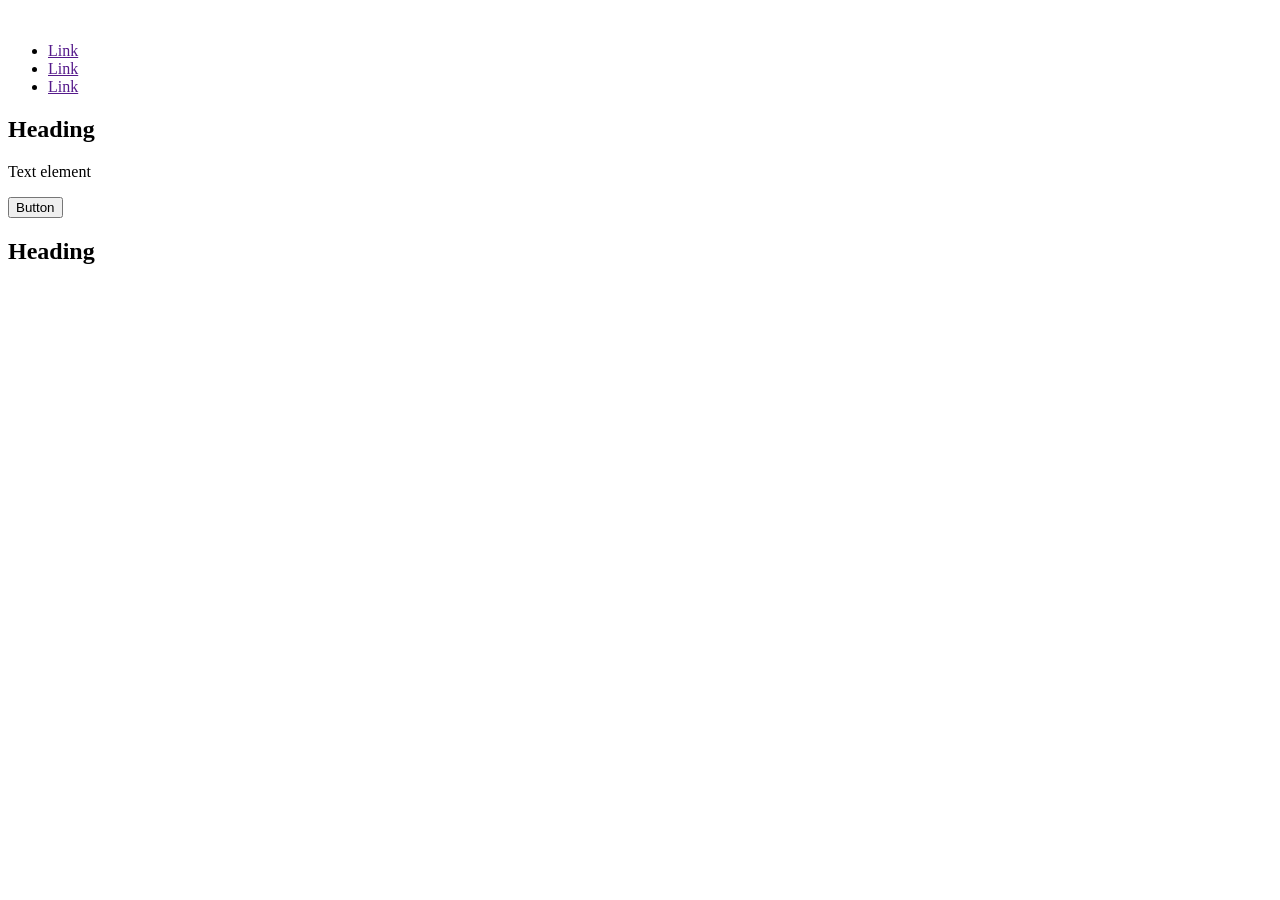
==== html-advanced/index.html @ 471717c1 "Change html-advanced/index.html" ====
<!DOCTYPE html>
<html>

<head>
    <title>Title</title>
</head>

<body>
    <header>
        <div>
            <a href="">
                <img src="" alt="">
            </a>
        </div>
        <ul>
            <li><a href="">Link</a></li>
            <li><a href="">Link</a></li>
            <li><a href="">Link</a></li>
        </ul>
    </header>
    <main>
        <section>
            <div>
                <h1>Heading</h1>
                <p>Text element</p>
                <button>Button</button>
            </div>
            <div>
                <h2>Heading</h2>
                <div>
                    <img src="" alt="">
                    <h3></h3>
                    <p></p>
                </div>
            </div>
        </section>
    </main>
</body>

</html>
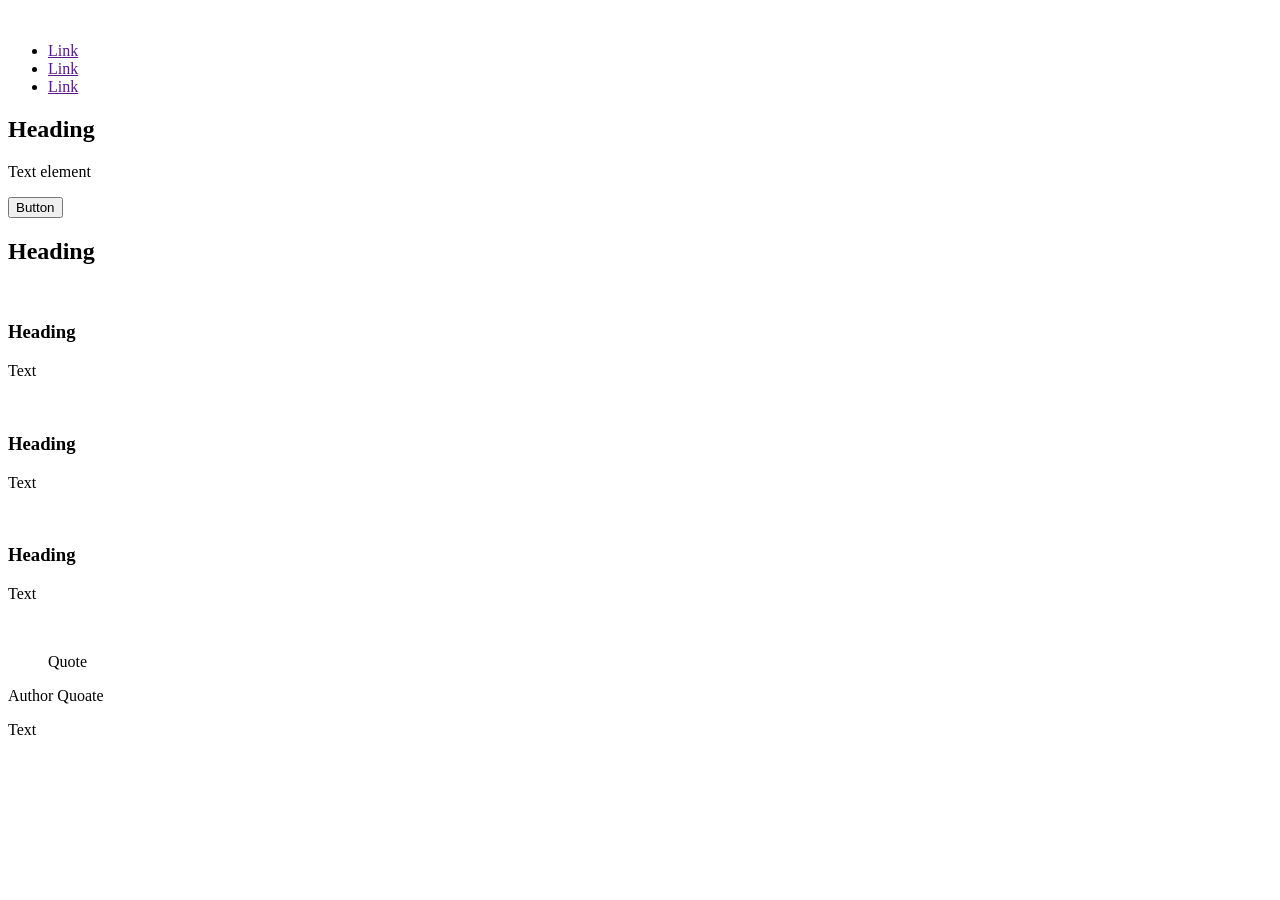
==== commit aa5d66b4: "Change html-advanced/index.html" ====
--- a/html-advanced/index.html
+++ b/html-advanced/index.html
@@ -28,9 +28,34 @@
             <div>
                 <h2>Heading</h2>
                 <div>
+                    <div>
+                        <img src="" alt="">
+                        <h3>Heading</h3>
+                        <p>Text</p>
+                    </div>
+                    <div>
+                        <img src="" alt="">
+                        <h3>Heading</h3>
+                        <p>Text</p>
+                    </div>
+                    <div>
+                        <img src="" alt="">
+                        <h3>Heading</h3>
+                        <p>Text</p>
+                    </div>
+                </div>
+            </div>
+        </section>
+        <section>
+            <div>
+                <div>
                     <img src="" alt="">
-                    <h3></h3>
-                    <p></p>
+                </div>
+                <div>
+                    <blockquote>Quote</blockquote>
+                    <p>Author Quoate</p>
+                    <p>Text</p>
+
                 </div>
             </div>
         </section>
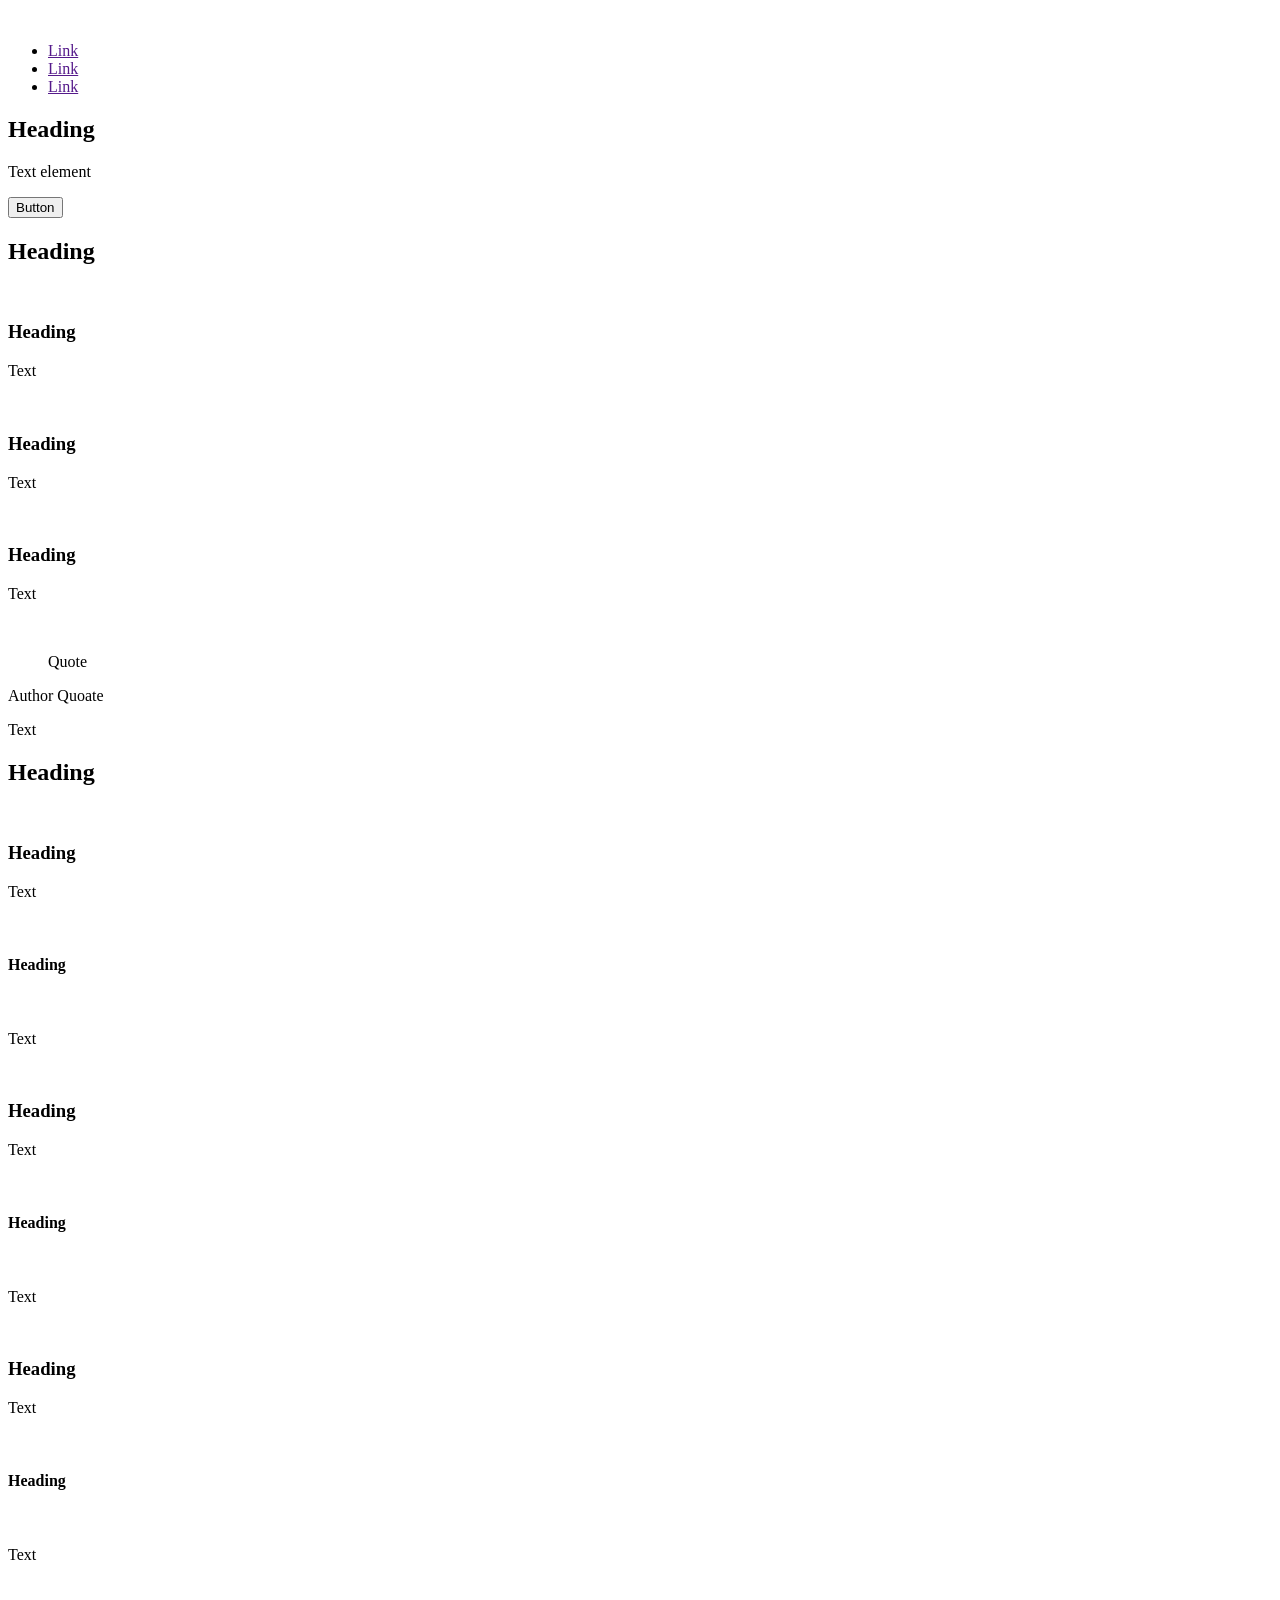
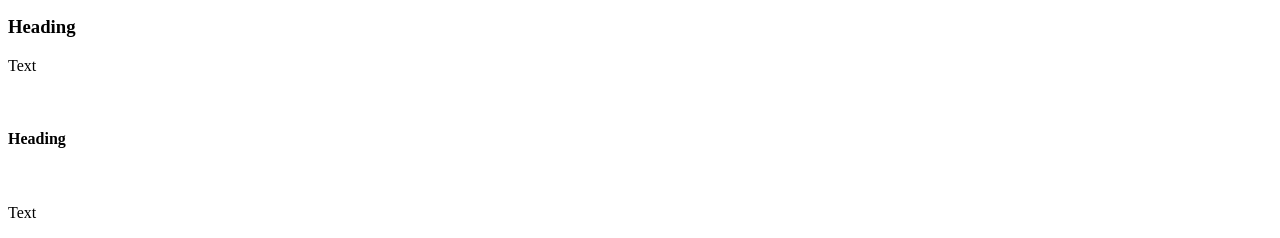
==== commit 486f9550: "Change html-advanced/index.html" ====
--- a/html-advanced/index.html
+++ b/html-advanced/index.html
@@ -59,6 +59,69 @@
                 </div>
             </div>
         </section>
+        <section>
+            <h2>Heading</h2>
+            <div>
+                <div>
+                    <img src="" alt="">
+                    <h3>Heading</h3>
+                    <p>Text</p>
+                    <div>
+                        <img src="" alt="">
+                        <h4>Heading</h4>
+                    </div>
+                    <div>
+                        <img src="" alt="">
+                        <p>Text</p>
+                    </div>
+                </div>
+            </div>
+            <div>
+                <div>
+                    <img src="" alt="">
+                    <h3>Heading</h3>
+                    <p>Text</p>
+                    <div>
+                        <img src="" alt="">
+                        <h4>Heading</h4>
+                    </div>
+                    <div>
+                        <img src="" alt="">
+                        <p>Text</p>
+                    </div>
+                </div>
+            </div>
+            <div>
+                <div>
+                    <img src="" alt="">
+                    <h3>Heading</h3>
+                    <p>Text</p>
+                    <div>
+                        <img src="" alt="">
+                        <h4>Heading</h4>
+                    </div>
+                    <div>
+                        <img src="" alt="">
+                        <p>Text</p>
+                    </div>
+                </div>
+            </div>
+            <div>
+                <div>
+                    <img src="" alt="">
+                    <h3>Heading</h3>
+                    <p>Text</p>
+                    <div>
+                        <img src="" alt="">
+                        <h4>Heading</h4>
+                    </div>
+                    <div>
+                        <img src="" alt="">
+                        <p>Text</p>
+                    </div>
+                </div>
+            </div>
+        </section>
     </main>
 </body>
 
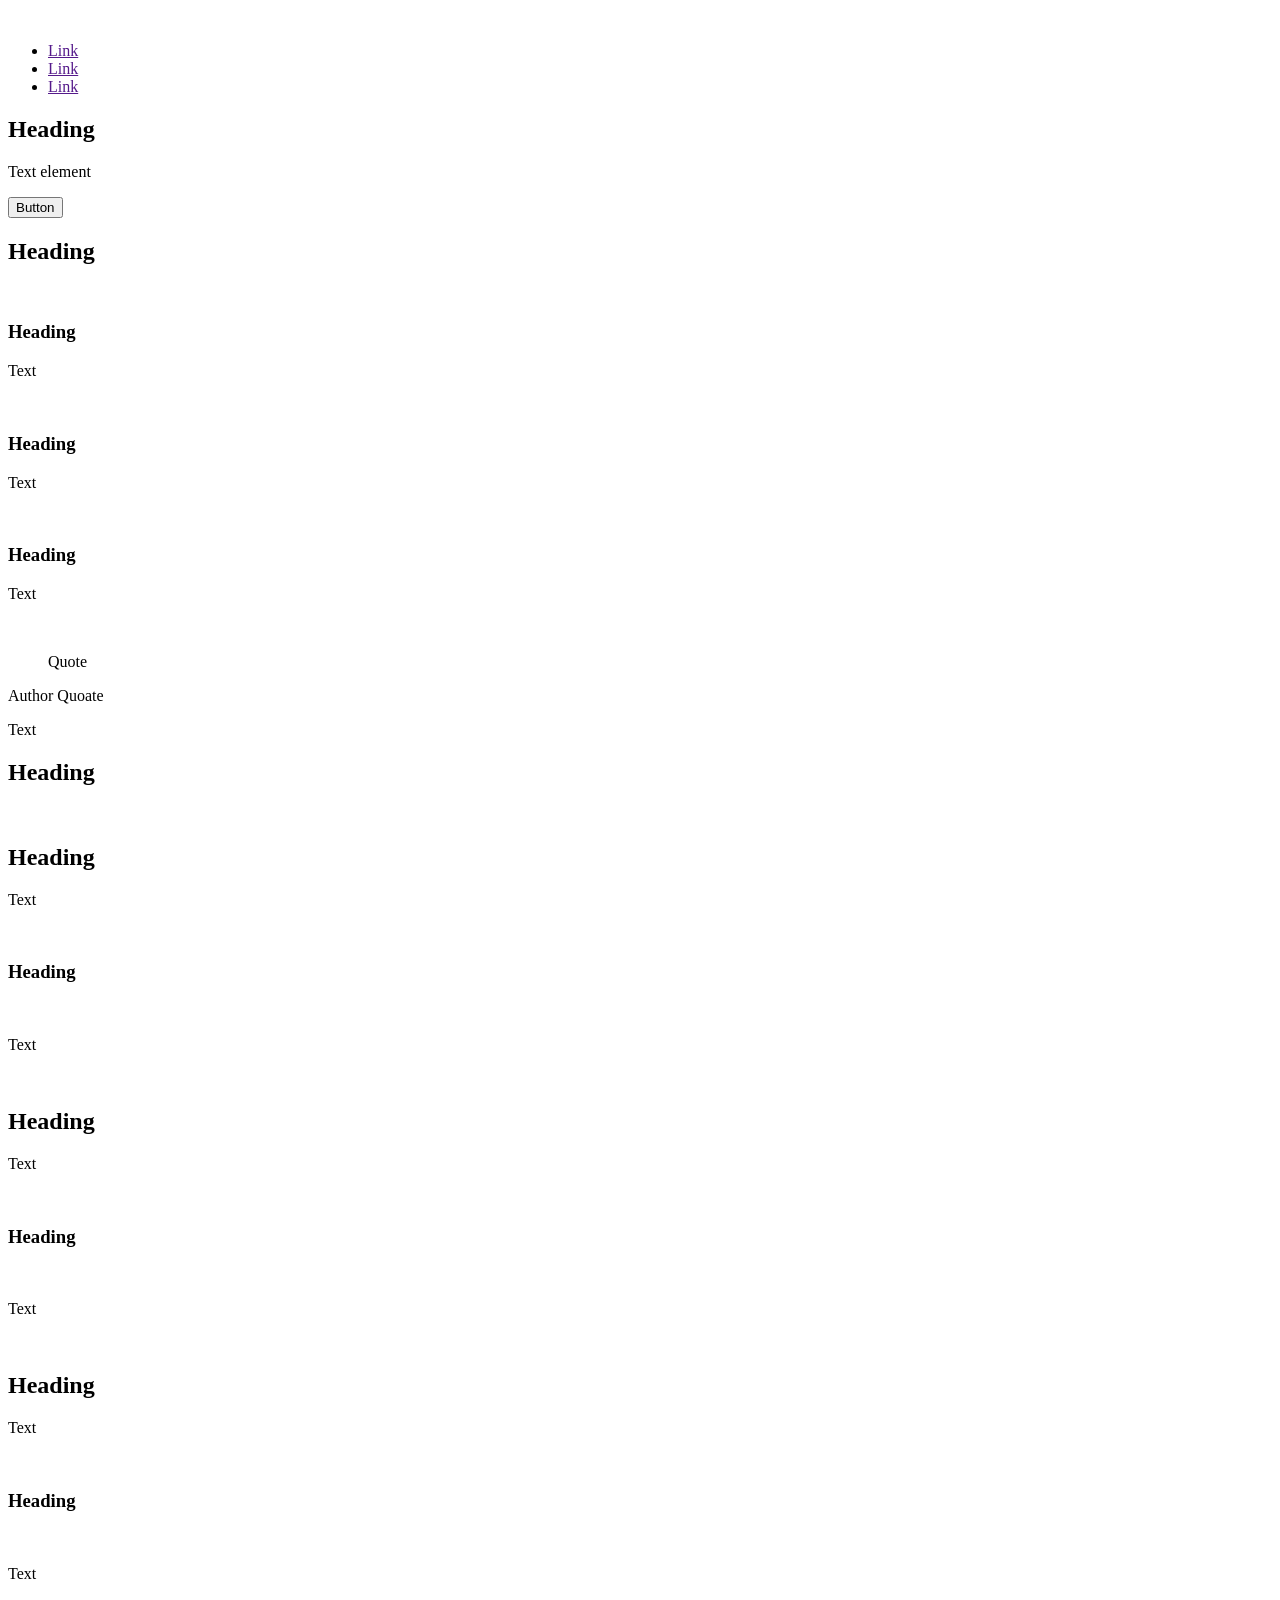
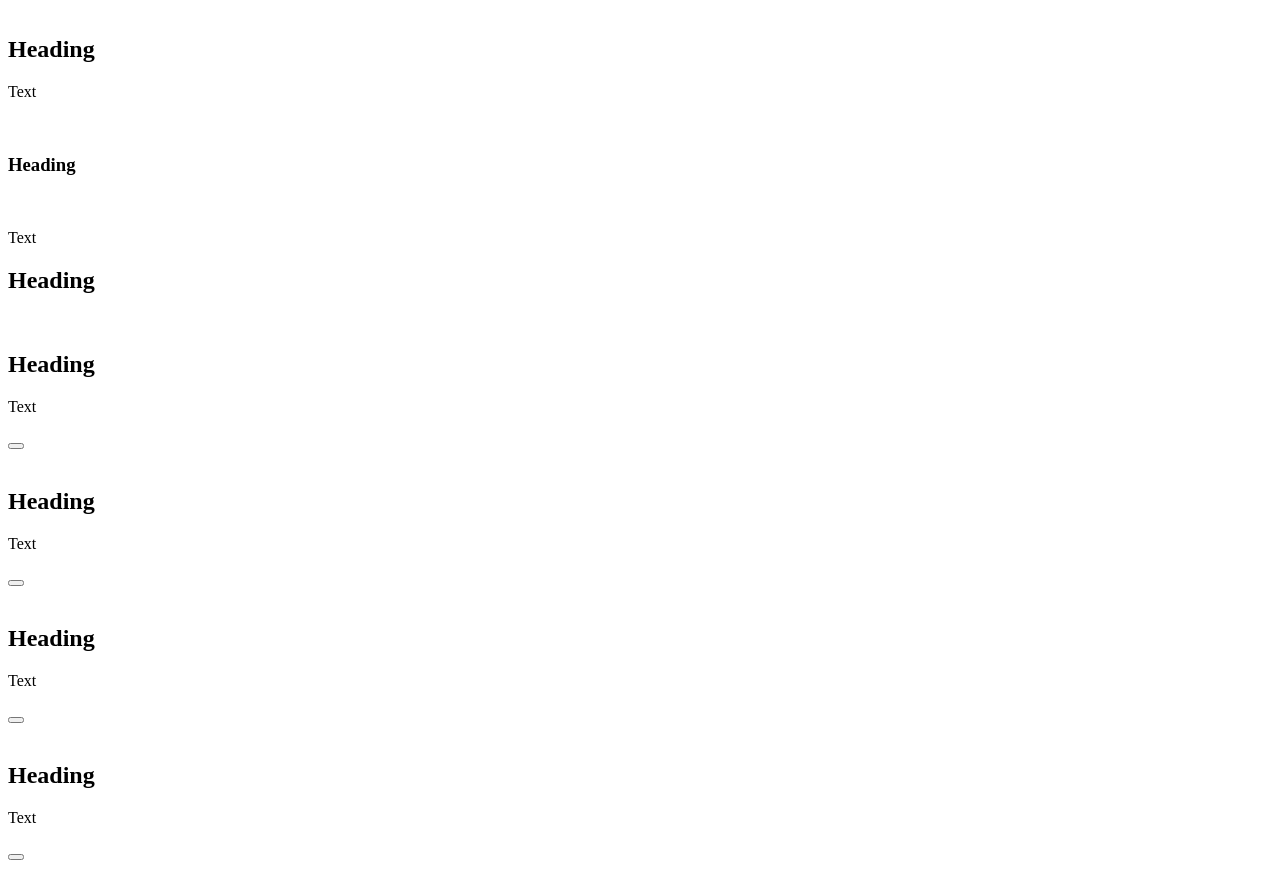
==== commit 55fcf04c: "Change html-advanced/index.html" ====
--- a/html-advanced/index.html
+++ b/html-advanced/index.html
@@ -60,15 +60,15 @@
             </div>
         </section>
         <section>
-            <h2>Heading</h2>
+            <h1>Heading</h1>
             <div>
                 <div>
                     <img src="" alt="">
-                    <h3>Heading</h3>
+                    <h2>Heading</h2>
                     <p>Text</p>
                     <div>
                         <img src="" alt="">
-                        <h4>Heading</h4>
+                        <h3>Heading</h3>
                     </div>
                     <div>
                         <img src="" alt="">
@@ -79,11 +79,11 @@
             <div>
                 <div>
                     <img src="" alt="">
-                    <h3>Heading</h3>
+                    <h2>Heading</h2>
                     <p>Text</p>
                     <div>
                         <img src="" alt="">
-                        <h4>Heading</h4>
+                        <h3>Heading</h3>
                     </div>
                     <div>
                         <img src="" alt="">
@@ -94,11 +94,11 @@
             <div>
                 <div>
                     <img src="" alt="">
-                    <h3>Heading</h3>
+                    <h2>Heading</h2>
                     <p>Text</p>
                     <div>
                         <img src="" alt="">
-                        <h4>Heading</h4>
+                        <h3>Heading</h3>
                     </div>
                     <div>
                         <img src="" alt="">
@@ -109,11 +109,11 @@
             <div>
                 <div>
                     <img src="" alt="">
-                    <h3>Heading</h3>
+                    <h2>Heading</h2>
                     <p>Text</p>
                     <div>
                         <img src="" alt="">
-                        <h4>Heading</h4>
+                        <h3>Heading</h3>
                     </div>
                     <div>
                         <img src="" alt="">
@@ -122,6 +122,35 @@
                 </div>
             </div>
         </section>
+        <section>
+            <h1>Heading</h1>
+            <div>
+                <div>
+                    <img src="" alt="">
+                    <h2>Heading</h2>
+                    <p>Text</p>
+                    <button></button>
+                </div>
+                <div>
+                    <img src="" alt="">
+                    <h2>Heading</h2>
+                    <p>Text</p>
+                    <button></button>
+                </div>
+                <div>
+                    <img src="" alt="">
+                    <h2>Heading</h2>
+                    <p>Text</p>
+                    <button></button>
+                </div>
+                <div>
+                    <img src="" alt="">
+                    <h2>Heading</h2>
+                    <p>Text</p>
+                    <button></button>
+                </div>
+            </div>
+        </section>
     </main>
 </body>
 
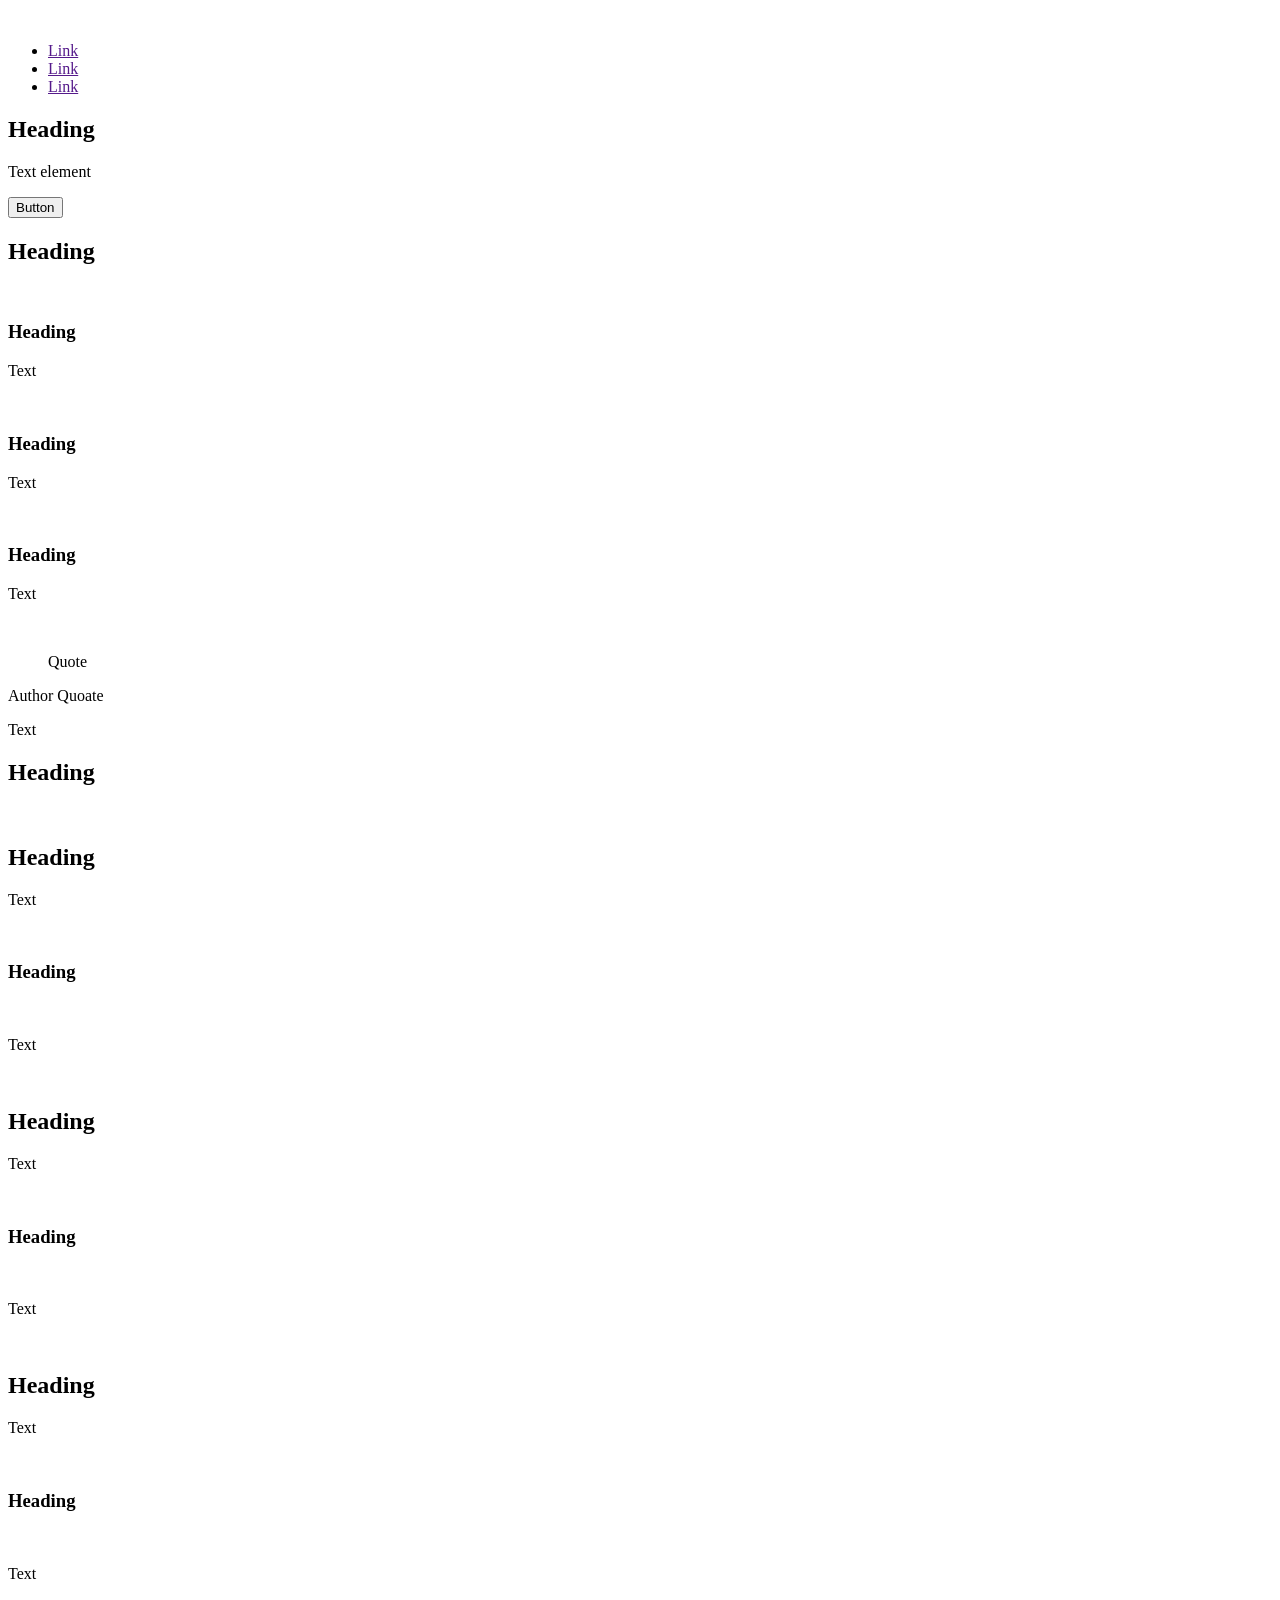
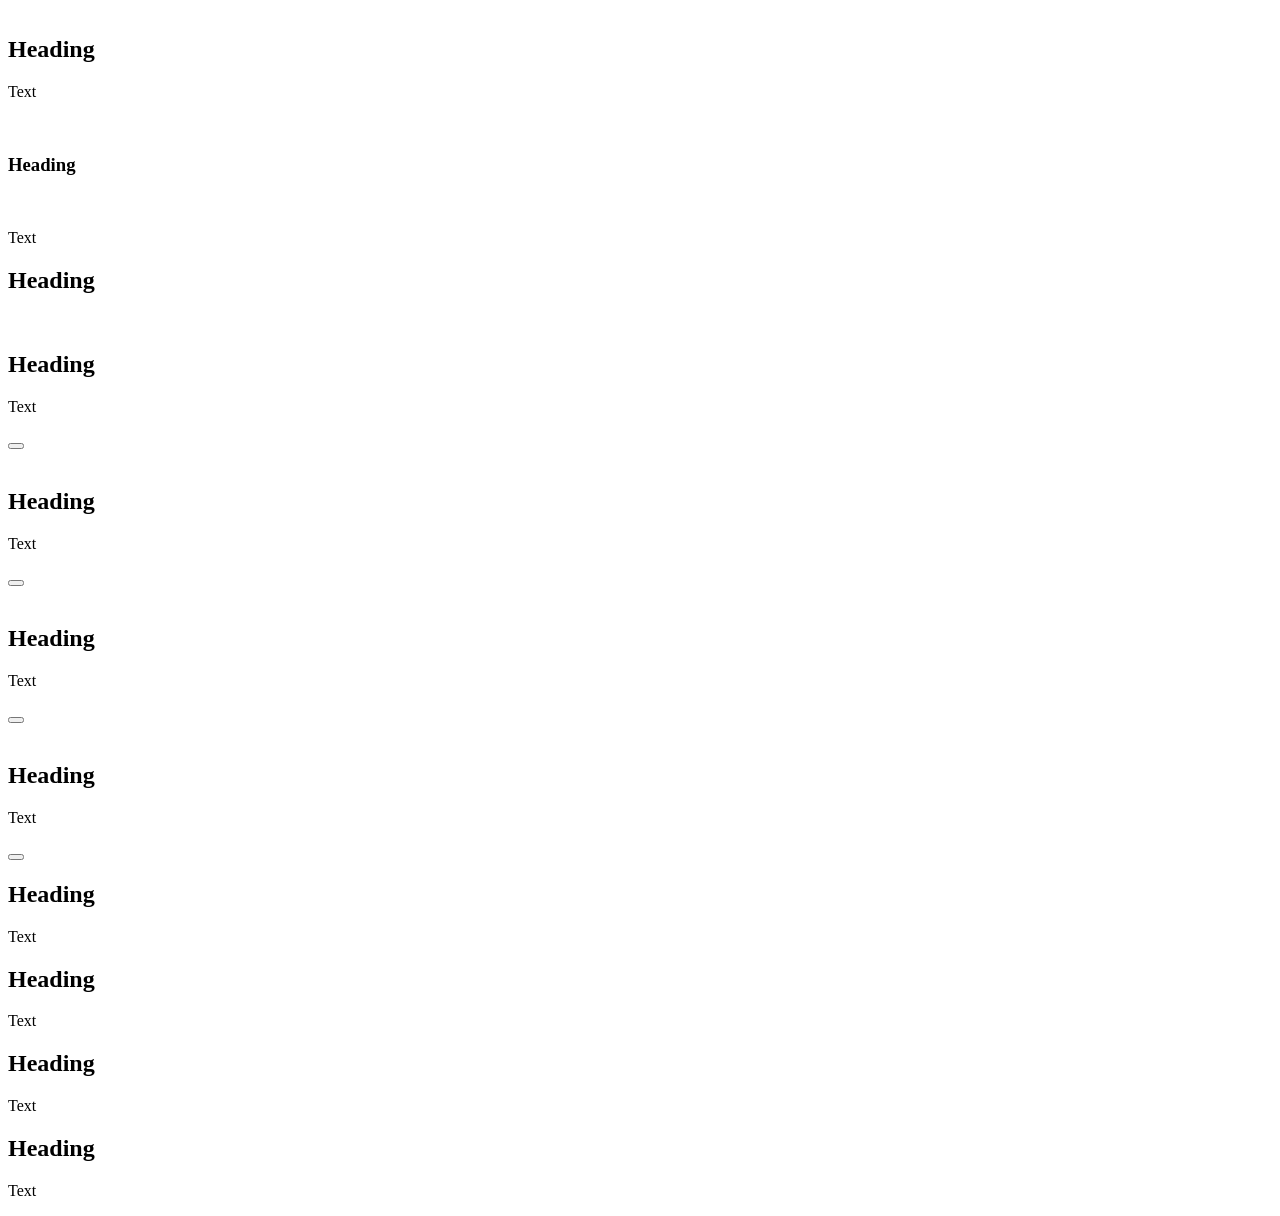
==== commit 357700c7: "Change html-advanced/index.html" ====
--- a/html-advanced/index.html
+++ b/html-advanced/index.html
@@ -151,6 +151,28 @@
                 </div>
             </div>
         </section>
+        <section>
+            <div>
+                <div>
+                    <h2>Heading</h2>
+                    <p>Text</p>
+                </div>
+                <div>
+                    <h2>Heading</h2>
+                    <p>Text</p>
+                </div>
+            </div>
+            <div>
+                <div>
+                    <h2>Heading</h2>
+                    <p>Text</p>
+                </div>
+                <div>
+                    <h2>Heading</h2>
+                    <p>Text</p>
+                </div>
+            </div>
+        </section>
     </main>
 </body>
 
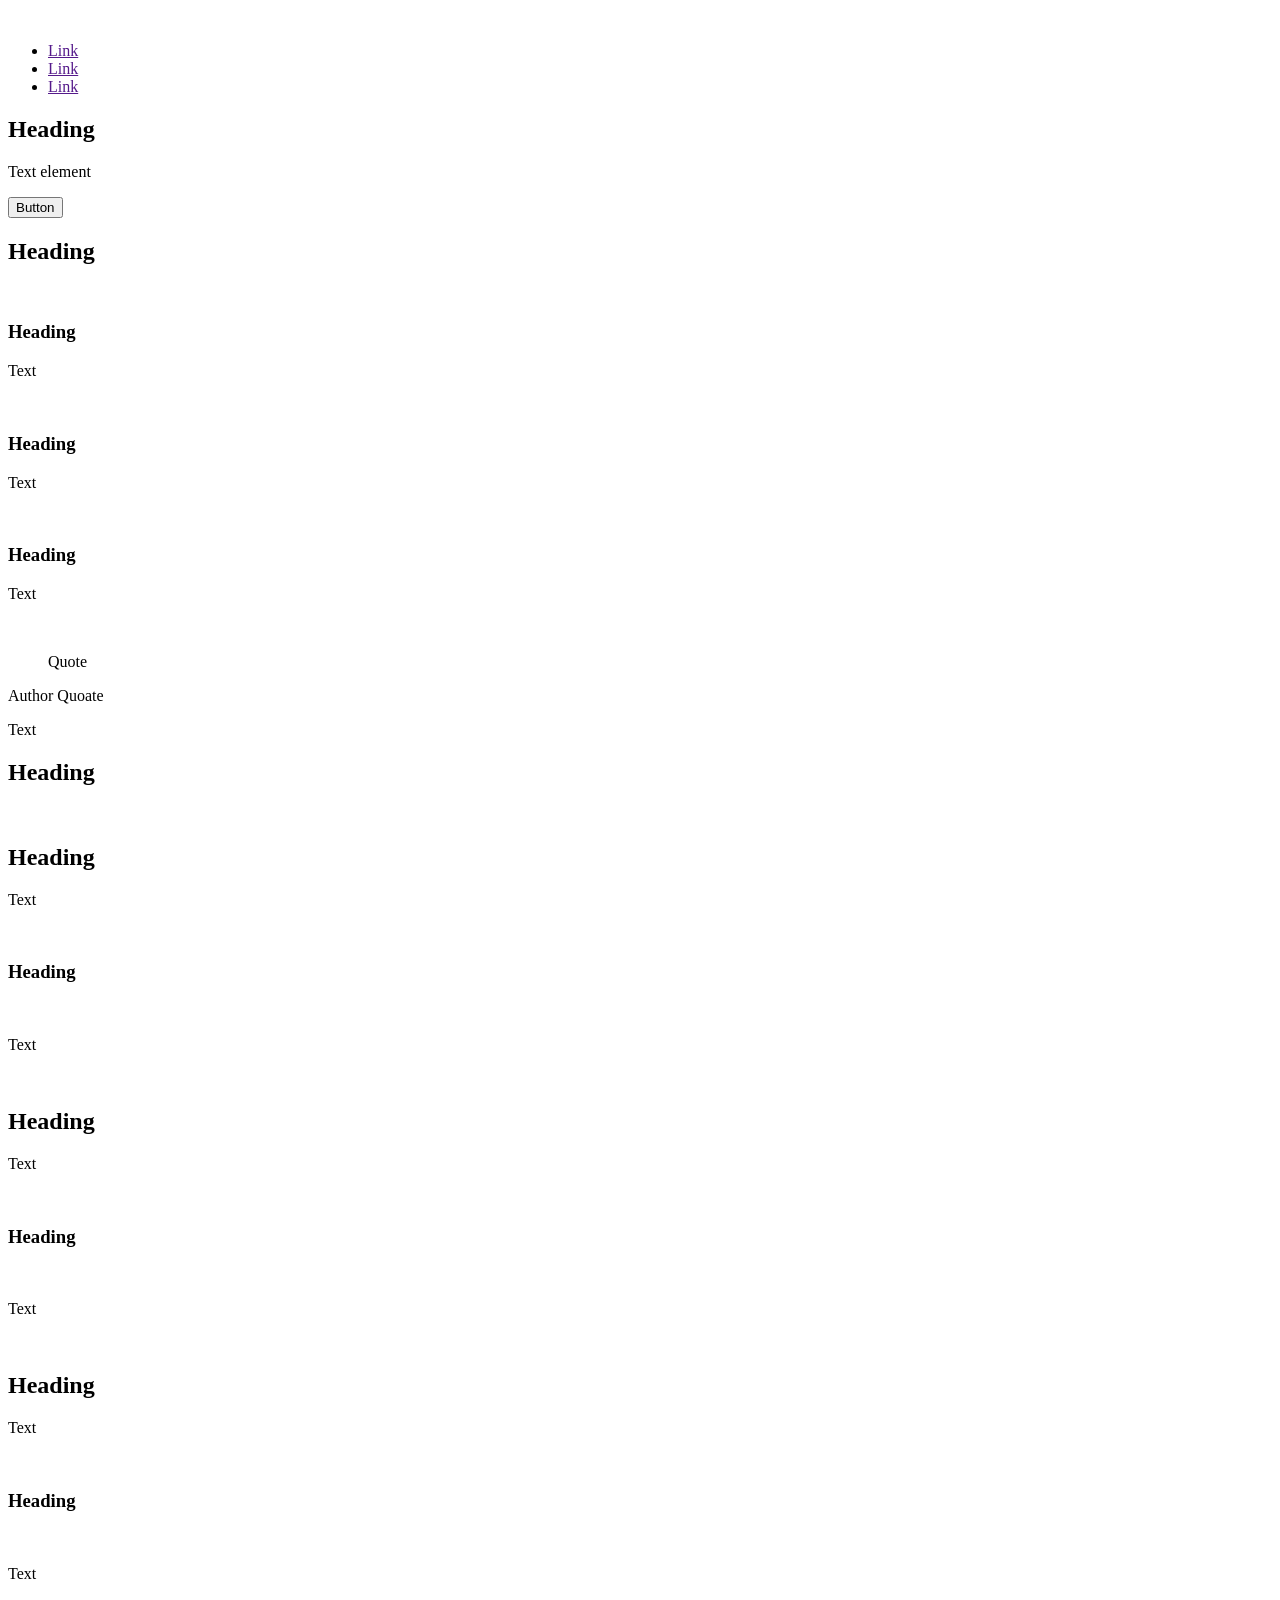
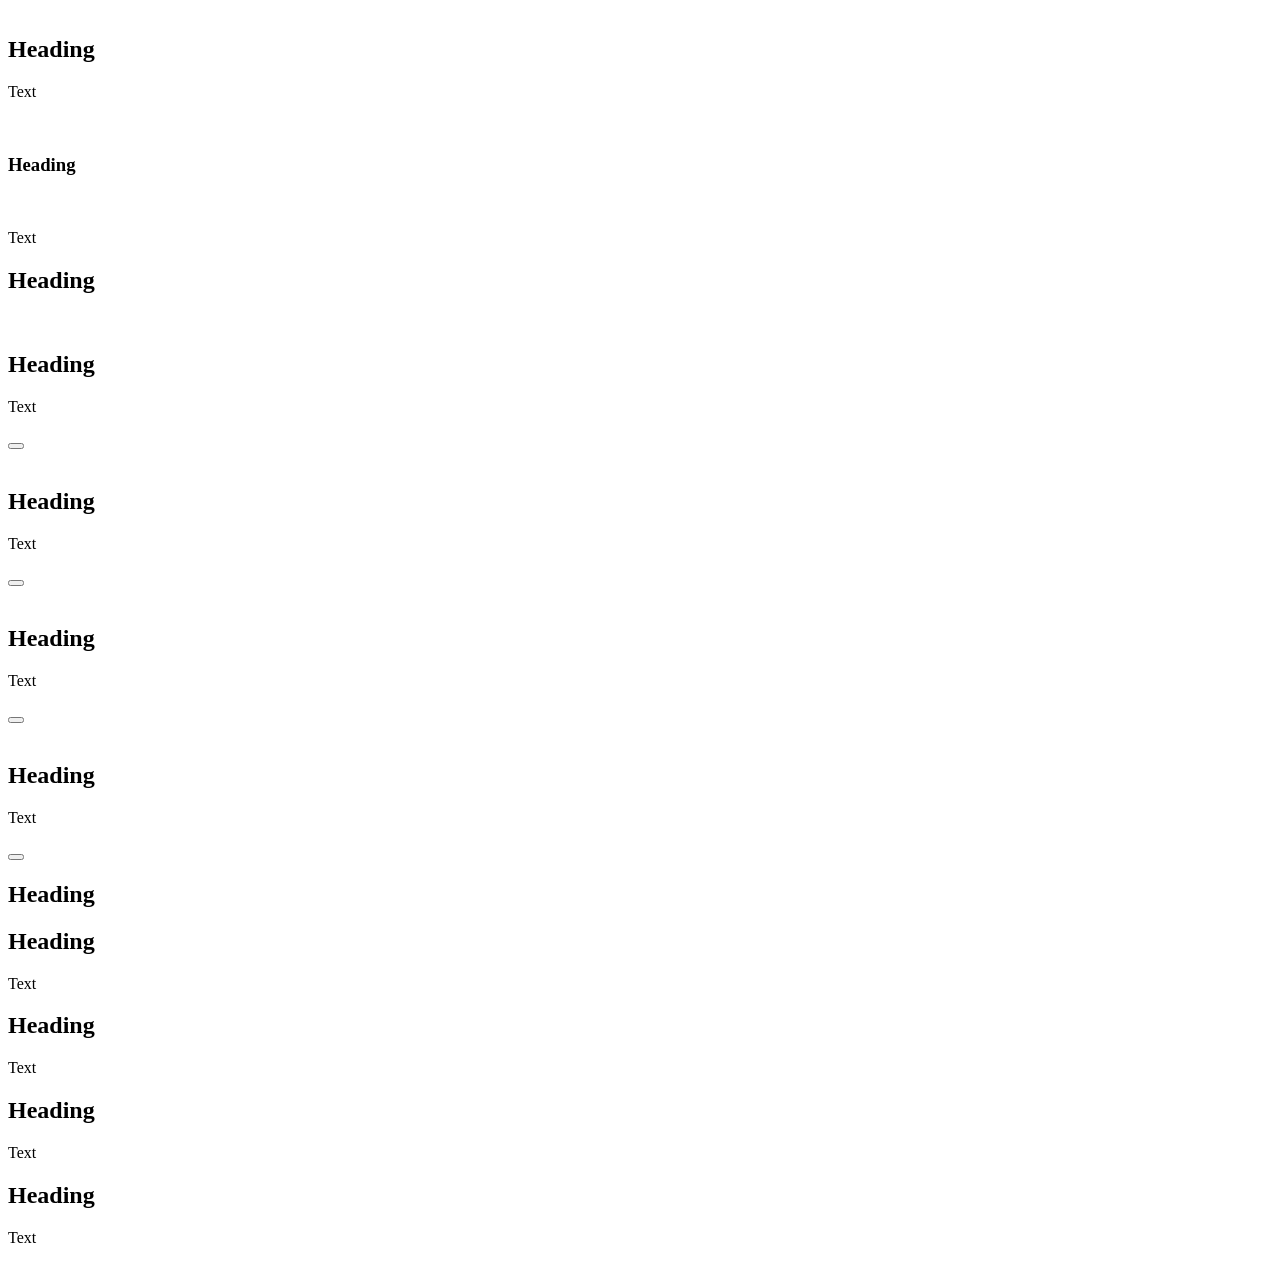
==== commit d7bb0f96: "Change html-advanced/index.html" ====
--- a/html-advanced/index.html
+++ b/html-advanced/index.html
@@ -152,6 +152,7 @@
             </div>
         </section>
         <section>
+            <h1>Heading</h1>
             <div>
                 <div>
                     <h2>Heading</h2>
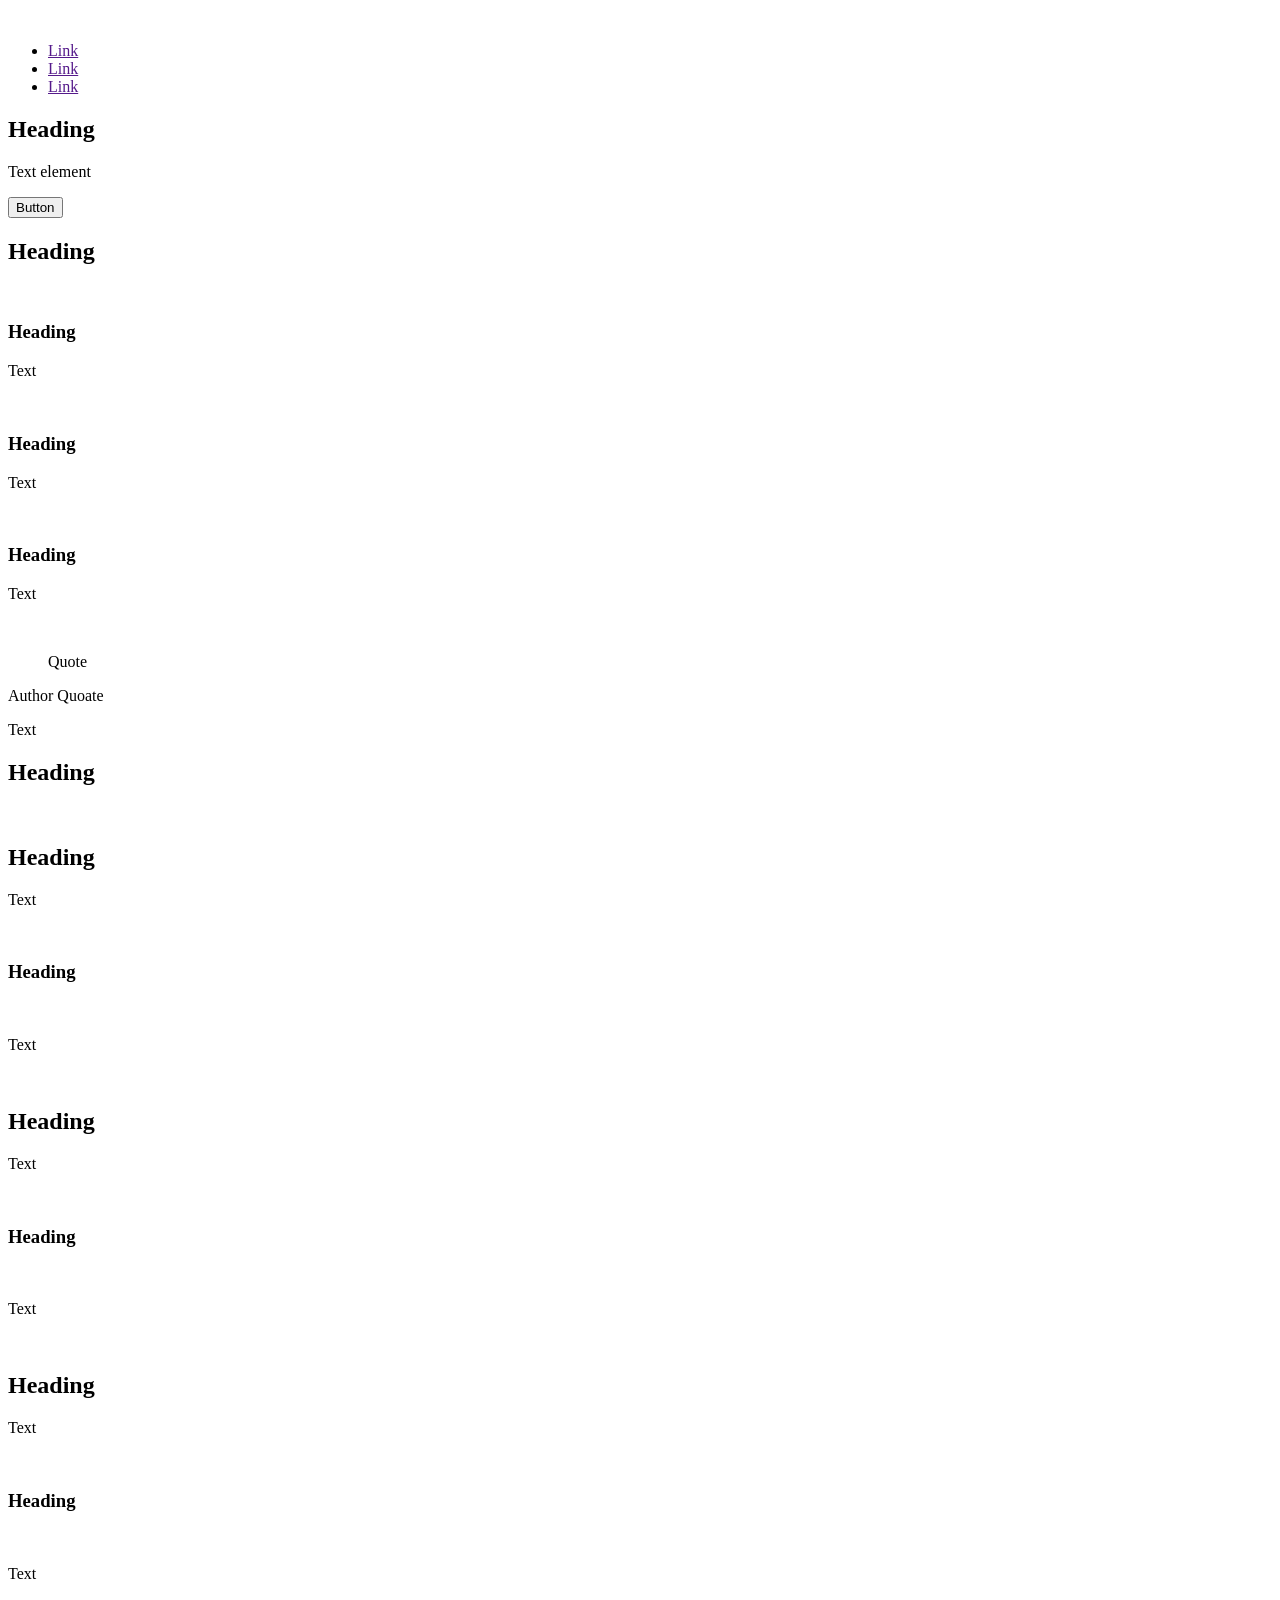
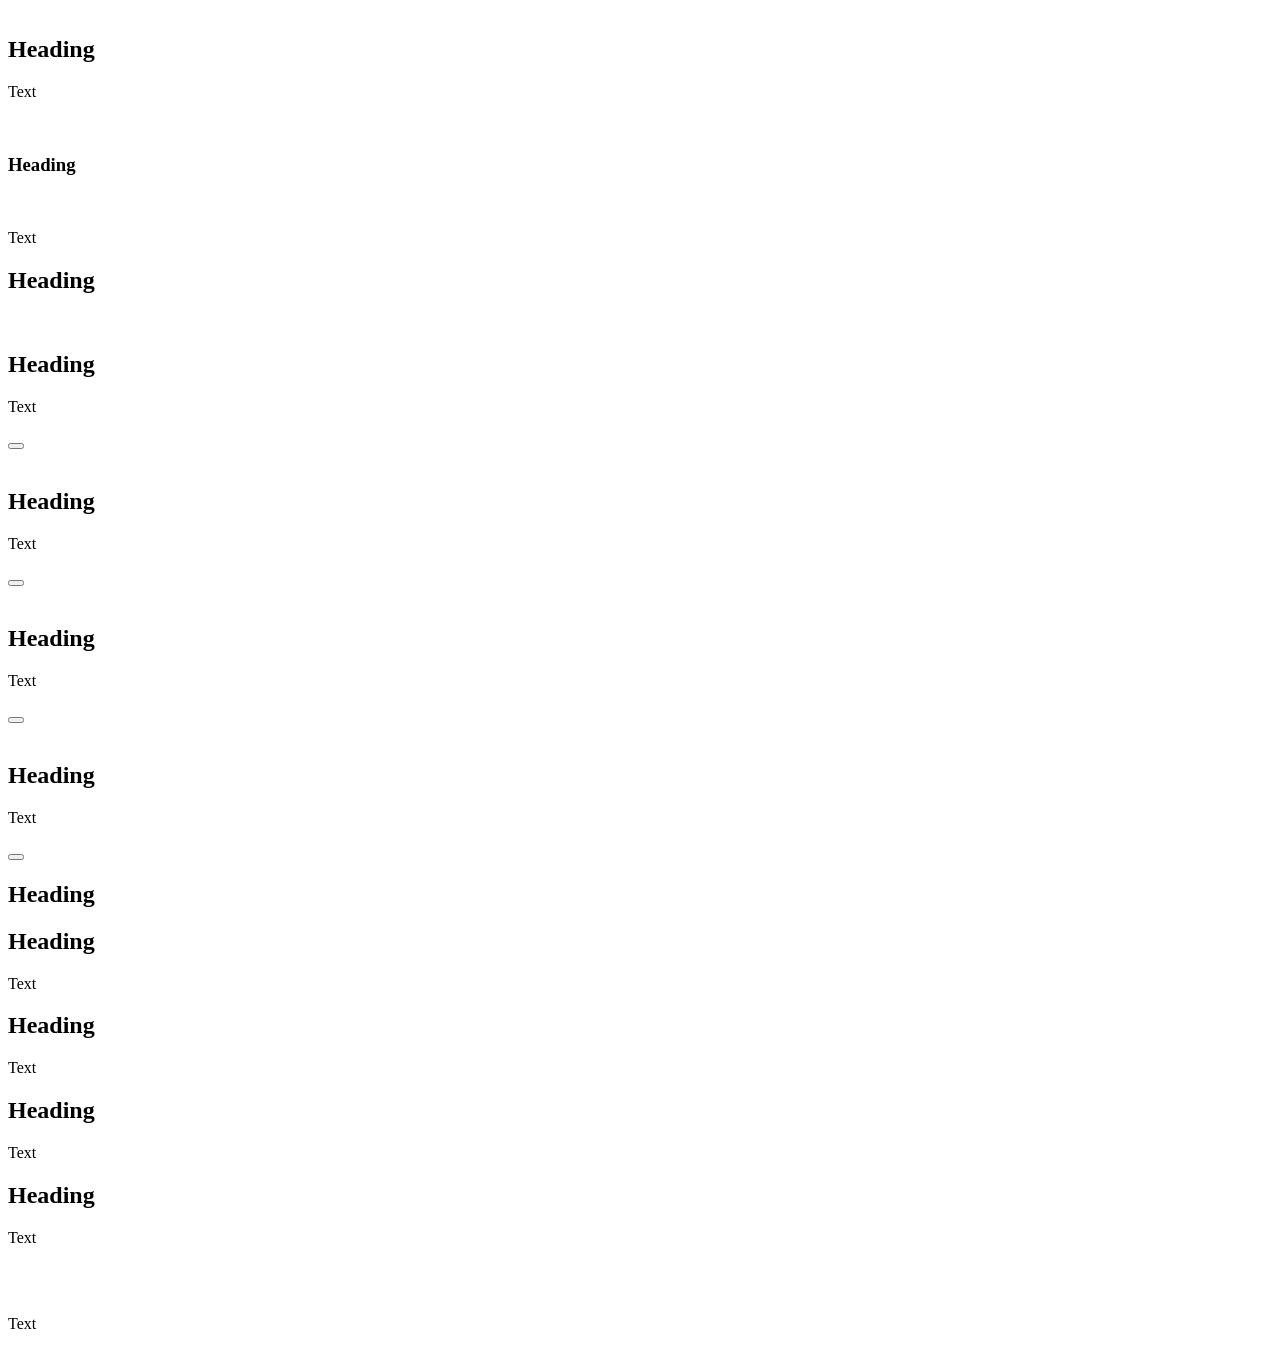
==== commit f4fc5776: "Change README" ====
--- a/html-advanced/index.html
+++ b/html-advanced/index.html
@@ -174,7 +174,21 @@
                 </div>
             </div>
         </section>
+        <section>
     </main>
+    <footer>
+        <div>
+            <div>
+                <img src="" alt="">
+                <div>
+                    <a href=""><img src="" alt=""></a>
+                    <a href=""><img src="" alt=""></a>
+                    <a href=""><img src="" alt=""></a>
+                </div>
+            </div>
+            <p>Text</p>
+        </div>
+    </footer>
 </body>
 
 </html>
